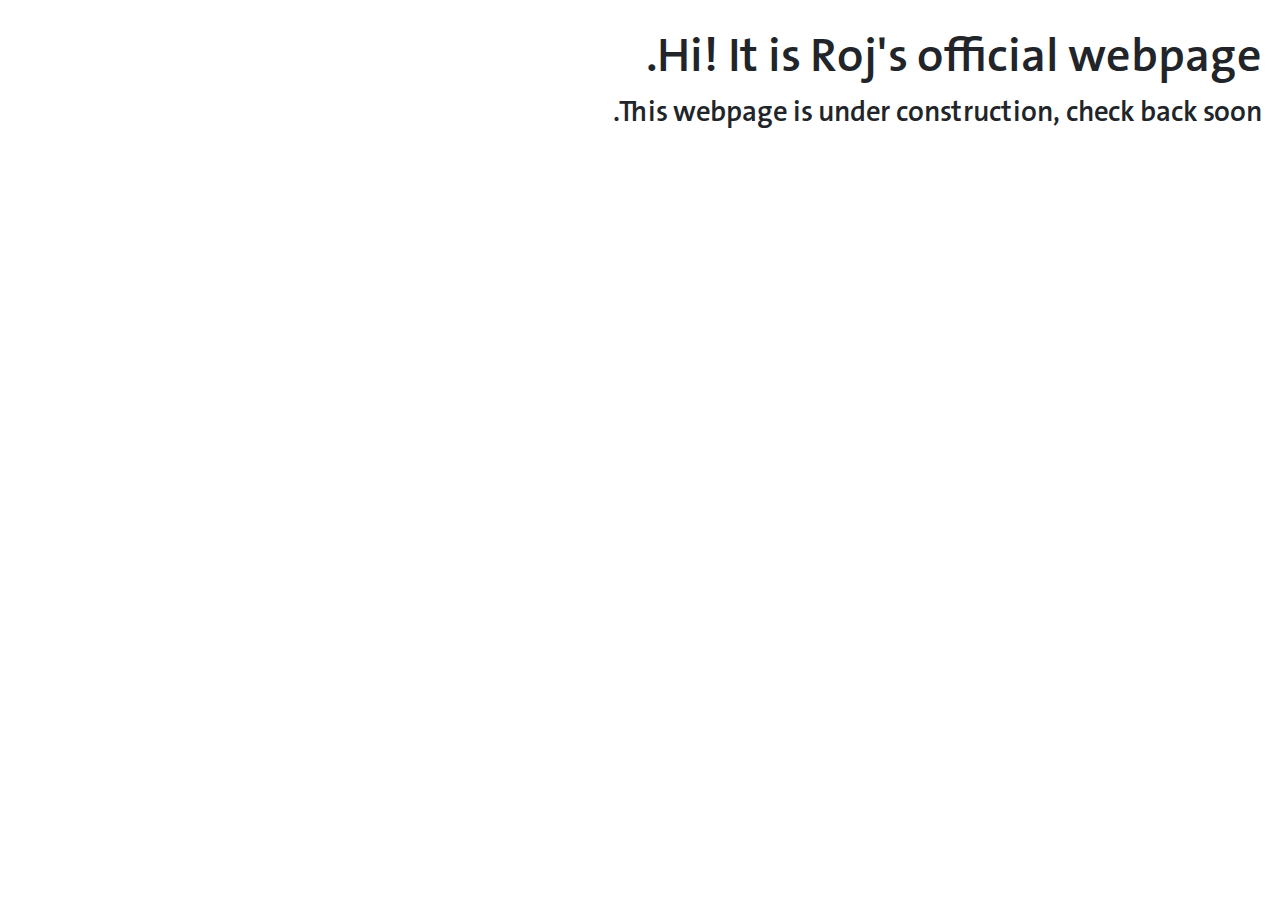
==== index.html @ 1f57c374 "Create index.html" ====
<!DOCTYPE html>
<html dir="rtl">
<head>
    <meta charset="utf-8">
    <title>یونیکس - Roj S. Kerim</title>
    <meta name="viewport" content="width=device-width">
    <link rel="stylesheet" href="./css/bootstrap.min.css">
    <link rel="stylesheet" href="./css/style.css">
</head>
<body>
    <br />
    <div class="container">
# Hi! It is Roj's official webpage.

#### This webpage is under construction, check back soon.
    </div>

    <script src="./js/jquery-3.4.1.slim.min.js"></script>
    <script src="./js/popper.min.js"></script>
    <script src="./js/bootstrap.min.js"></script>
    <script src="./js/showdown.min.js"></script>
    <script>
var converter = new showdown.Converter(),
    text      = $("div.container").html();
        $("div.container").html(converter.makeHtml(text));
        
    </script>
</body>
</html>
---- css/style.css ----
@font-face {
  font-family: MainFont;
  src: url("../assets/font.ttf");
}

* {
  font-family: MainFont;
}

@media screen and (min-width: 800px) {
  body {
    zoom: 1.2;
    -moz-transform: scale(1.2);
  }
}

.btn:focus, .btn-primary:focus {
  box-shadow: none !important;
}

.u, .d {
  width: 200px;
}

.u {
  border-bottom-right-radius: 0;
  border-bottom-left-radius: 0;
}

.d {
  border-top-right-radius: 0;
  border-top-left-radius: 0;
}

td {
  text-align: right !important;
}
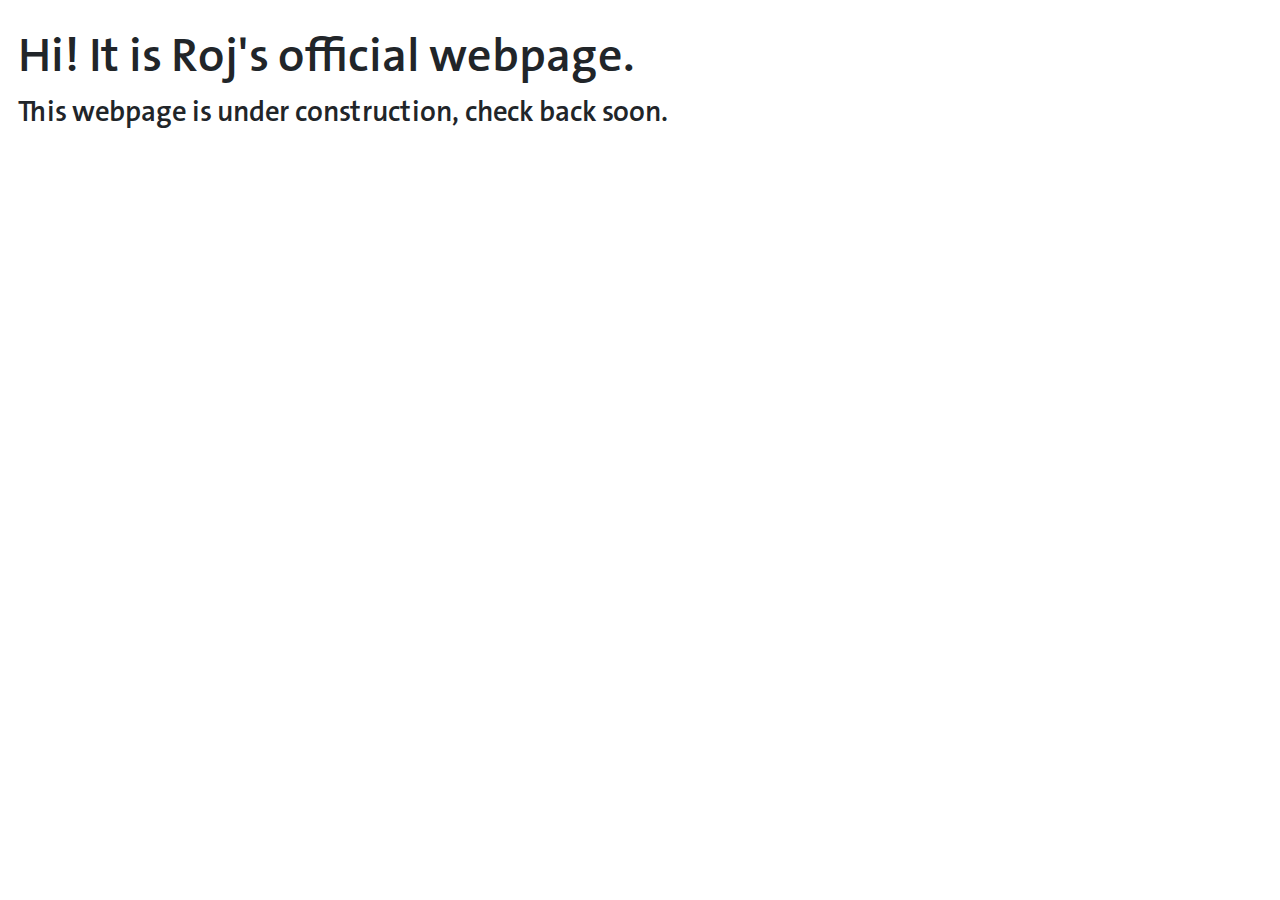
==== commit d252e59e: "Update index.html" ====
--- a/index.html
+++ b/index.html
@@ -1,10 +1,10 @@
 <!DOCTYPE html>
-<html dir="rtl">
+<html lang="en" dir="ltr">
 <head>
     <meta charset="utf-8">
-    <title>یونیکس - Roj S. Kerim</title>
+    <title>Roj S. Kerim</title>
     <meta name="viewport" content="width=device-width">
-    <link rel="stylesheet" href="./css/bootstrap.min.css">
+    <link rel="stylesheet" href="https://stackpath.bootstrapcdn.com/bootstrap/4.5.0/css/bootstrap.min.css">
     <link rel="stylesheet" href="./css/style.css">
 </head>
 <body>
@@ -15,9 +15,9 @@
 #### This webpage is under construction, check back soon.
     </div>
 
-    <script src="./js/jquery-3.4.1.slim.min.js"></script>
-    <script src="./js/popper.min.js"></script>
-    <script src="./js/bootstrap.min.js"></script>
+    <script src="https://code.jquery.com/jquery-3.5.1.slim.min.js"></script>
+    <script src="https://cdn.jsdelivr.net/npm/popper.js@1.16.0/dist/umd/popper.min.js"></script>
+    <script src="https://stackpath.bootstrapcdn.com/bootstrap/4.5.0/js/bootstrap.min.js"></script>
     <script src="./js/showdown.min.js"></script>
     <script>
 var converter = new showdown.Converter(),
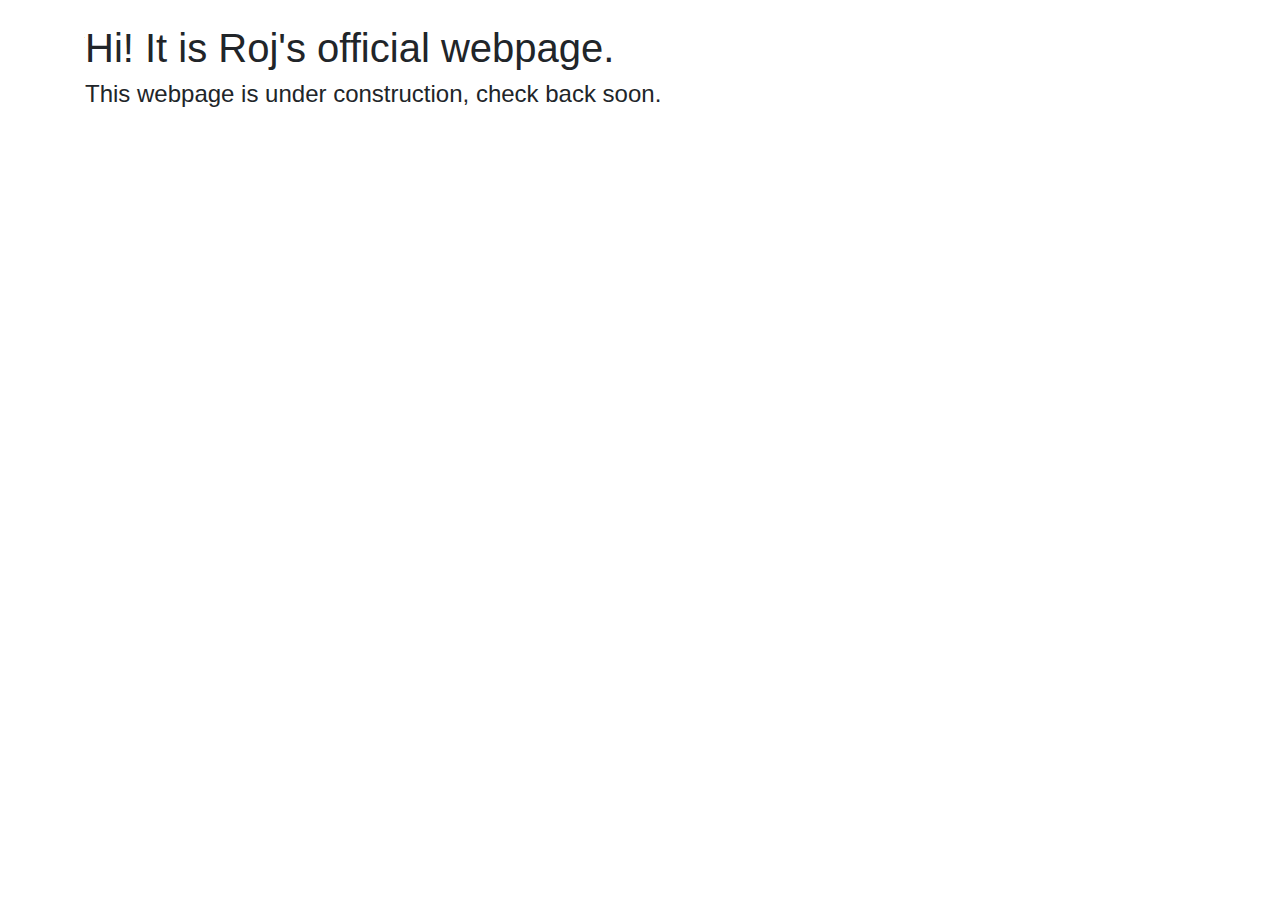
==== commit ffbd5996: "Update index.html" ====
--- a/index.html
+++ b/index.html
@@ -5,7 +5,6 @@
     <title>Roj S. Kerim</title>
     <meta name="viewport" content="width=device-width">
     <link rel="stylesheet" href="https://stackpath.bootstrapcdn.com/bootstrap/4.5.0/css/bootstrap.min.css">
-    <link rel="stylesheet" href="./css/style.css">
 </head>
 <body>
     <br />
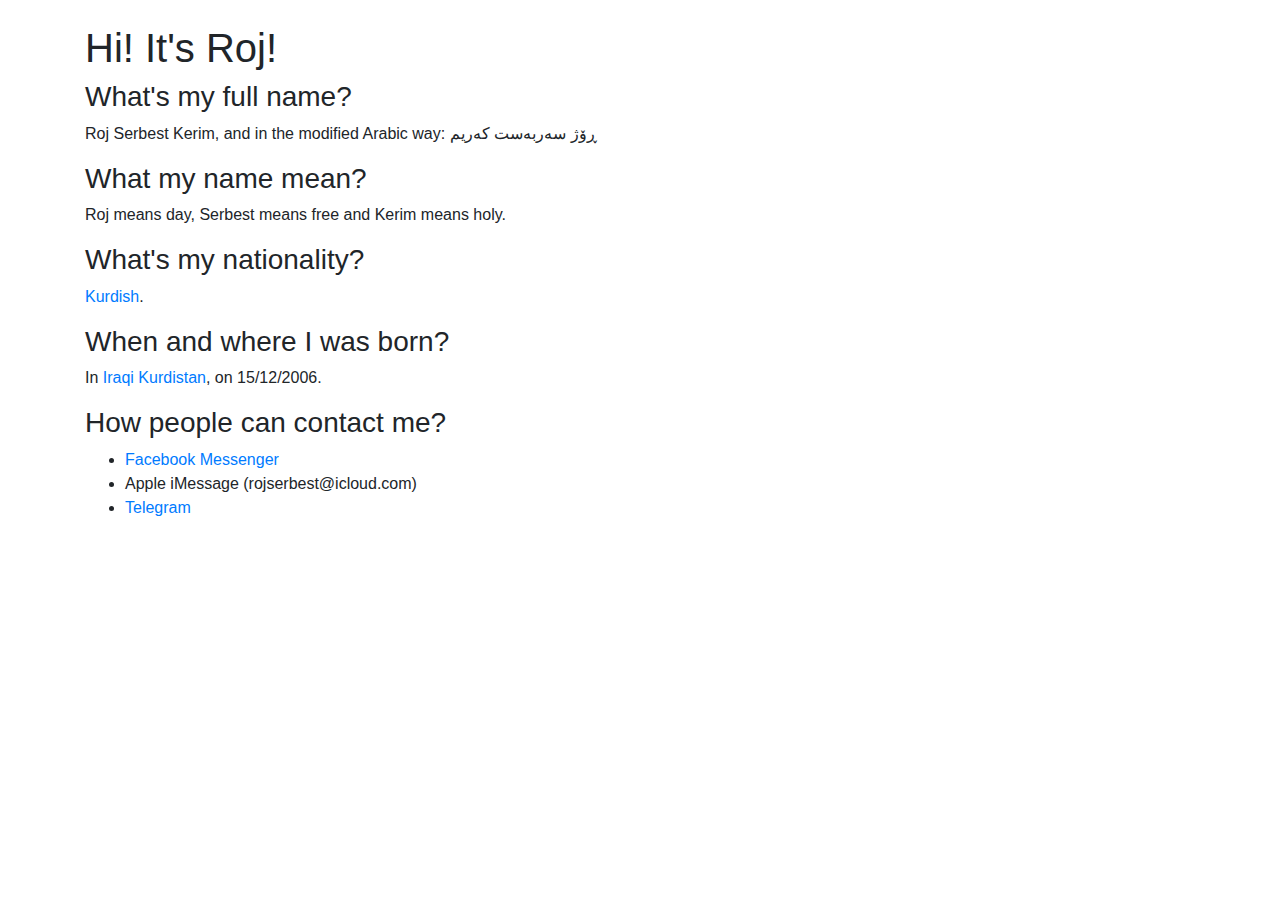
==== commit 14506832: "Update index.html" ====
--- a/index.html
+++ b/index.html
@@ -9,9 +9,23 @@
 <body>
     <br />
     <div class="container">
-# Hi! It is Roj's official webpage.
+# Hi! It's Roj!
+### What's my full name?
+Roj Serbest Kerim, and in the modified Arabic way: ڕۆژ سەربەست کەریم
 
-#### This webpage is under construction, check back soon.
+### What my name mean?
+Roj means day, Serbest means free and Kerim means holy.
+
+### What's my nationality?
+[Kurdish](https://wikipedia.org/wiki/Kurds).
+
+### When and where I was born?
+In [Iraqi Kurdistan](https://wikipedia.org/Iraqi_Kurdistan), on 15/12/2006.
+
+### How people can contact me?
+* [Facebook Messenger](https://m.me/realRojSerbest)
+* Apple iMessage (rojserbest@icloud.com)
+* [Telegram](https://t.me/rojserbest)
     </div>
 
     <script src="https://code.jquery.com/jquery-3.5.1.slim.min.js"></script>
